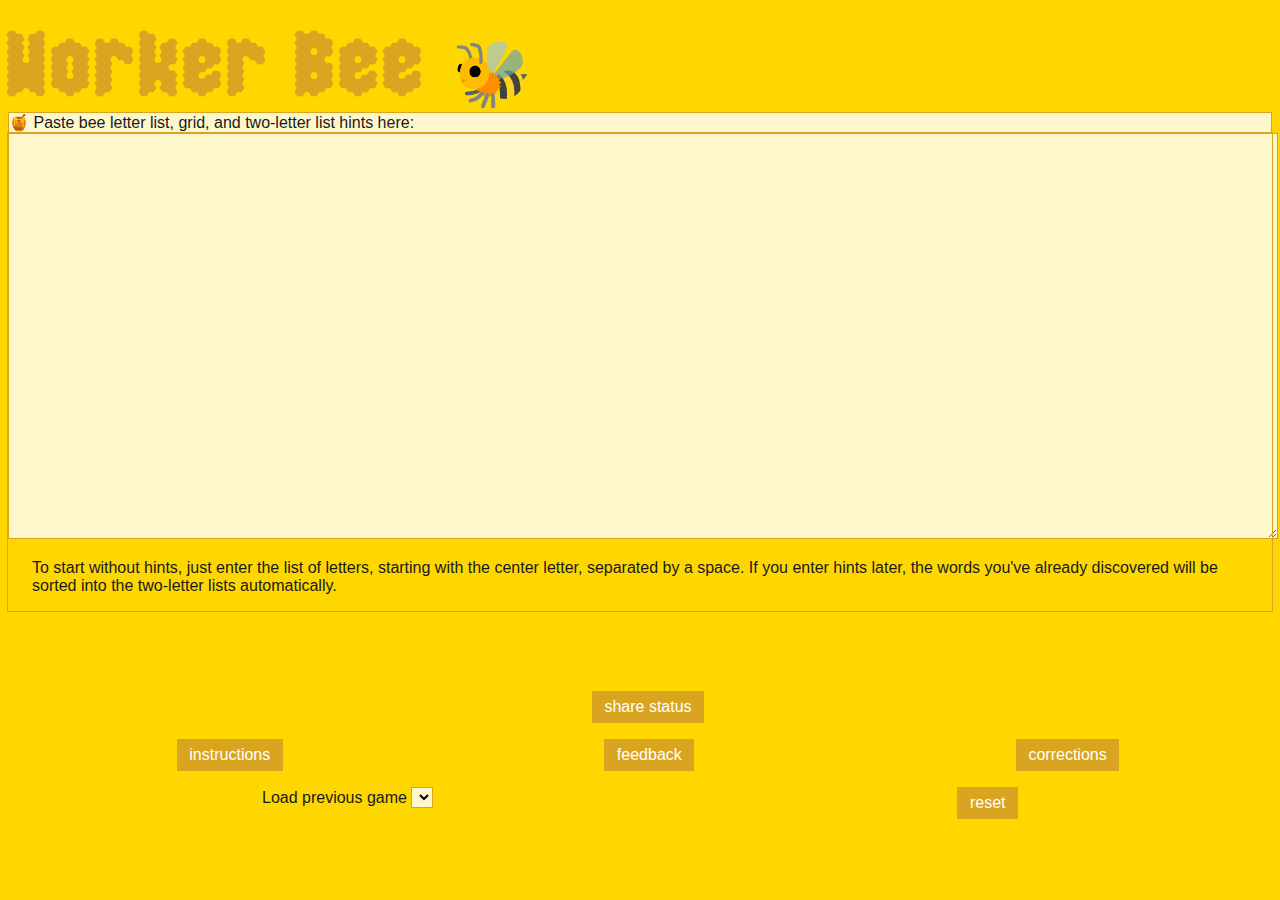
==== index.html @ 485754d8 "revamped notifications, added history dropdown, minor fixes" ====
<!DOCTYPE html>
<html lang="en">
<head>
  <meta charset="UTF-8">
  <meta name="viewport" content="width=device-width, initial-scale=1, maximum-scale=1">

  <title>Worker Bee</title>
  
  <link rel="icon" href="data:image/svg+xml,<svg xmlns=%22http://www.w3.org/2000/svg%22 viewBox=%220 0 100 100%22><text y=%22.9em%22 font-size=%2290%22>🐝</text></svg>">
  <script type="module" src="./beeMain.js"></script>
  <link rel="stylesheet" href="./style.css">
  
</head>
<body>
  <header>
    <h1>Worker Bee <span class="bee">🐝</span></h1>
  </header>
  <main>
    <details id="bee-grid-details" open>
      <summary id="bee-grid-label">Paste bee letter list, grid, and two-letter list hints here:</summary>
      <section>
        <textarea id="bee-grid" aria-labelledby="bee-grid-label"></textarea>

        <p>To start without hints, just enter the list of letters, starting with the center letter, separated by a space. If you enter hints later, the words you've already discovered will be sorted into the two-letter lists automatically.</p>
      </section>
    </details>
    <section id="letters-block"></section>
    <section id="stats-block"></section>
    <section id="add-word-block" class="hidden">
      <label id="bee-word-label" for="bee-word">Enter found words:</label>
      <input id="bee-word" type="text">
      <button id="backspace-button" class="button" aria-label="backspace">↩</button>
      <button id="enter-button" class="button">enter</button>
    </section>
    <section id="grid-table"></section>

    <section id="list-tabs" class="tabs hidden">
      <div class="tab">
        <input type="radio" class="tab_selector" id="two-letter-lists-tab" name="word_list_tabs" checked>
        <label for="two-letter-lists-tab">Two letter lists</label>
        <div id="two-letter-lists" class="tab_content">
        </div>
      </div>
      <div class="tab">
        <input type="radio" class="tab_selector" id="discovery-order-list-tab" name="word_list_tabs">
        <label for="discovery-order-list-tab">Discovery order</label>
        <div id="discovery-order-list" class="tab_content">
        </div>
      </div>
    </section>

  </main>

  <dialog id="milestone-dialog">
    <header> 
      <h2>Well done!</h2>
      <button id="dialog-close">×</button>
    </header>
    <section>
      <p id="dialog-status"></p>
  
      <p>Completed in <time id="dialog-time"></time></p>
      <button id="dialog-share_button" class="button" autofocus>share status</button>
    </section>
  </dialog>

  <!-- <div id="notification"></div>  -->
  <ul id="notifications"></ul> 

  <footer>
    <section id="share_links">
      <button id="share_button" class="button">share status</button>
      <!-- <button id="ask_button" class="button">phone a friend</button> -->
    </section>
    <section id="support_links">
      <a href="./instructions.html" class="button">instructions</a>
      <a href="https://github.com/shepazu/worker-bee/issues" class="button">feedback</a>
      <a href="https://www.wordnik.com/words/jackal" class="button">corrections</a>
    </section>
    <section id="settings">
      <!-- <button id="history_button" class="button">reload yesterday</button> -->
      <div>
        <label for="history_selector">Load previous game</label>
        <select id="history_selector"></select>
      </div>
      <button id="reset_button" class="button">reset</button>
    </section>
  </footer>
  
</body>
</html>
---- style.css ----
@font-face {
  font-family: 'HoneycombHappiness';
  src: local('HoneycombHappiness'),
       local('./assets/HoneycombHappiness-ywnRm.ttf'),
       url('./assets/HoneycombHappiness.woff2') format('woff2');
}

:root {
  --text_color: hsl(0, 0%, 10%);
  --table_color_dark: hsl(45, 100%, 34%);
  --table_color: hsl(43, 74%, 49%);
  --table_background: hsl(51, 100%, 90%);
  --zebra_stripes: hsl(51, 100%, 80%);
  --table_header_text: white;
  --heading_text: goldenrod;
  --background: gold;
  --notification_color: hsl(43, 74%, 29%);
  --bin_text: hsl(43, 74%, 29%);

  --accept: hsl(87, 60%, 60%);
  --reject: hsl(323, 68%, 83%);
  --remove: hsl(0, 0%, 50%);
  --remove_active: hsl(348, 93%, 37%);
}


body {
  font-family: Verdana, Arial, sans-serif;
  /* margin: 0 2rem; */
  background-color: var(--background);
  color: var(--text_color);
}

header,
main {
  /* display: flex; */
  /* flex-direction: column; */
  /* align-items: center; */
  /* justify-content: center; */
  /* align-content: stretch; */
  /* gap: 0.5em; */
  width: 100%;
}


h1 {
  font-family: HoneycombHappiness, Verdana, Arial, sans-serif; 
  font-size: 1.5rem;
  color: var(--heading_text);
  margin: 0;
  padding: 0;
}

h2,
.tab > label {
  font-size: 1.25rem;
  font-weight: normal;
  margin: 0 0 1rem 0;
  padding: 0;
}

.bee {
  font-size: 2rem; 
}


/* buttons */

.button {
  display: inline-block;
  background-color: var(--table_color);
  color: var(--table_header_text);
  border: none;
  padding: 3px 5px;
  text-align: center;
  text-decoration: none;
  font-size: 16px;
  margin-left: 1rem;
}

.button:hover {
  background-color: var(--table_color_dark);
}

kbd.button {
  margin: 0;
  font-size: 14px;
}

/* letter buttons */
#letters-block {
  display: flex;
  /* justify-content: space-around; */
  justify-content: start;
  /* gap: 0.5rem; */
  padding: 0.5rem;
}

.letter_button {
  font-variant: small-caps;
  font-size: 1.25rem;
  padding: 7px 12.5px;  
  text-decoration: none;
  display: inline-block;
}

.center_letter {
  border: 4px solid var(--table_color_dark);
}

/* inputs */

textarea {
  /* flex: 1; */
  width: 100%;
  height: 25rem;
}

#bee-word {
  font-size: 1.25rem;
}

textarea, 
input,
select {
  background-color: var(--table_background);
  border: 1px solid var(--table_color);
}

select {
  font-size: 16px;
}

#add-word-block {
  display: flex;
  margin-bottom: 0.5rem;
}

#add-word-block.hidden {
  display: none;
}

#add-word-block button {
  margin-left: 0.3rem;
}



details summary {
  background-color: var(--table_background);
  border: 1px solid var(--table_color);
  /* padding: 0.1rem; */
  /* min-width: 29rem; */
  list-style-type: '🐝 ';
}

details[open] summary {
  list-style-type: '🍯 ';
}

details section {
  outline: 1px var(--table_color) solid;
}

details section p {
  padding: 0 1.5rem 1rem 1.5rem;
}

#word-input {
  /* width: 100%; */
  display: flex;
  align-items: stretch;
}

#word-input input[type=text] {
  flex-grow: 2;
}

/* stats */

#stats-block {
  display: flex;
  justify-content: flex-start;
  gap: 2rem;
  margin-bottom: 0.5rem;
}

.stat_card {
  display: flex;
  flex-direction: column;
  justify-content: flex-start;
  align-items: center;
  height: 4rem;
}

.stats_title {
  /* font-size: 16px; */
  font-variant: small-caps;
  margin: 0;
  padding: 0 0 1px 0;
}

.stat_value {
  margin: 0;
  padding: 0;
  padding: 0 0 1px 0;
}

/* #rank-stat {
  font-weight: bold;
} */

#bingo-stat {
  font-size: 1.5rem;
  font-weight: 100;
}

/* table */

table {
  /* align-self: stretch; */

  border-collapse: collapse;
  margin-bottom: 1rem;
  background-color: var(--table_background);
}

thead > tr {
  background-color: var(--table_color);
  color: var(--table_header_text);
}

  thead th {
    background-color: var(--table_color);
  }

table td,
table th {
  padding: 0;
  border: var(--table_color) 1px solid;
  font-size: 16px;
  padding: 0.15rem 0.3rem;
}

tbody input[type=number],
#two-letter-lists input[type=number] {
  font-size: 16px;
  width: 3em;
  border: none;
  background-color: var(--table_background);
  text-align: center;
}


/* zebra stripes */
tr:nth-child(even),
tr:nth-child(even) input[type=number] {
  background-color: var(--zebra_stripes);
}

th,
td {
  text-align: center;
}

th {
  font-weight: normal;
}

tbody th {
  text-transform: uppercase;
  font-weight: bold;
}

tbody input[type=number],
#two-letter-lists input[type=number] {
  font-size: 16px;
  max-width: 3em;
  border: none;
  background-color: var(--table_background);
  text-align: center;
}


/* two-letter list dl */

dd,
li {
  margin-left: 1.5rem;
  text-transform: capitalize;
}

#two-letter-lists input[type=number] {
  text-align: start;
}

time {
  display: inline;
  font-size: 0.8rem;
  font-style: italic;
}

.two_letter_code {
  text-transform: uppercase;
  display: inline-block;
  min-width: 1.8rem;
}

.separator {
  color: var(--heading_text);
  padding: 0 0.3rem;
}

.length-counts {
  color: var(--bin_text);
  padding-left: 0.8rem;
  font-size: 0.8rem;
}

.uncertain {
  font-style: italic;
}

#two-letter-lists dl, 
#discovery-order-list ol {
  /* flex-grow: 1; */
  /* flex-basis: 100%; */
  /* overflow-y: scroll; */
  column-count: 2;
}

dd > a,
li > a {
  color: var(--text_color);
  cursor: pointer;
  text-decoration-thickness: 0.05em;
  text-underline-offset: 2.5px;
}

.pangram-word {
  font-weight: bold;
}

button[type=remove] {
  background-color: transparent;
  border: none;
  font-size: 1.0rem;
  font-weight: bold;
  color: var(--remove);
  margin-top: -1.5rem;
}

button[type=remove]:hover {
  color: var(--remove_active);
}

/* support links */
footer {
  display: flex;
  flex-direction: column;
  justify-content: space-between;
  gap: 1rem;
  margin-top: 3rem;
}

footer a.button,
footer .button {
  padding: 7px 12.5px;
}

#share_links,
#support_links,
#settings {
  display: flex;
  justify-content: space-around;
}


/* feedback animations */

.accept {
  animation: accept 0.8s;
}

@keyframes accept {
  0% {
    background-color: var(--table_background);
  }
  30% {
    background-color: var(--accept);
  }
  70% {
    background-color: var(--accept);
  }
  100% {
    background-color: var(--table_background);
  }
}

.reject {
  animation: reject 0.8s;
}

@keyframes reject {
  0% {
    background-color: var(--table_background);
  }
  30% {
    background-color: var(--reject);
  }
  70% {
    background-color: var(--reject);
  }
  100% {
    background-color: var(--table_background);
  }
}

/* word list tabs */
.tabs {
  position: relative;
  /* change to increase tab area height */
  min-height: 36rem;
  /* Fix to use flexbox? */
  clear: both;
  margin: 1rem 0;
}

.tab {
  float: left;
}

.tab label {
  padding: 0.5remx;
  margin-left: -1px;
  position: relative;
  left: 1px;
}

.tab [type=radio].tab_selector {
  opacity: 0;
}

.tab_content {
  position: absolute;
  top: 2.5rem;
  left: 0;
  right: 0;
  bottom: 0;
  padding: 0 1rem 1rem 1rem;
  overflow: auto;
}

.tab_content > * {
  opacity: 0;
  /* transform: translateX(-100%); */
  /* transition: all 0.6s ease; */
}

[type=radio].tab_selector:checked ~ label {
  border-bottom: 3px solid var(--text_color);
  z-index: 2;
}

[type=radio].tab_selector:checked ~ label ~ .tab_content {
  z-index: 1;
}

[type=radio].tab_selector:checked ~ label ~ .tab_content > * {
  opacity: 1;
  /* transform: translateX(0); */
}

.dim {
  opacity: 0.5;
}

.hidden {
  display: none;
}


/* dialog */
dialog::backdrop {
  background-color: rgba(0, 0, 0, 0.8);
}

dialog {
  border-radius: 0.5rem;
  border: none;
  min-width: 30%;
}

dialog header {
  display: flex;
  align-items: center;
  justify-content: space-between;
}

dialog section {
  display: flex;
  flex-direction: column;
  justify-content: flex-start;
  align-items: center;
}

#dialog-close {
  background-color: transparent;
  border: none;
  color: var(--remove);
  font-size: 2rem;
  margin: -1rem 0 0 0;
  padding: 0;
  cursor: pointer;
}

#dialog-status {
  font-size: 2rem;
}

#dialog-time {
  font-style: normal;
  font-size: 1rem;
  font-weight: bold;
}

/* Notification toast */
 /* The notification - position it at the top and in the middle of the screen */
ul#notifications {
  position: absolute;
  top: 2rem;
  display: flex;
  flex-direction: column;
  width: 100%;
  justify-content: center;
  align-items: center;
  gap: 0.8rem;
  z-index: 1; 
  list-style: none;
  margin: 0;
  padding: 0;
  pointer-events: none;

  /* background-color: hsl(0, 100%, 90%, 0.8); */
  /* display: none; */
} 

li.notification {
  background-color: var(--notification_color);
  color: var(--table_header_text);
  text-align: center;
  border-radius: 2px; 
  padding: 0.8rem; 
  min-width: 12rem; 
}

li.notification {
	transform-origin: 50% 0;
	animation: append-animate 0.3s linear, fade-remove 0.3s 2.5s;
}

@keyframes append-animate {
	from {
		transform: scaleY(0);
		opacity: 0;
	}
	to {
		transform: scaleY(1);
		opacity: 1;
	}
}

@keyframes fade-remove {
	from {
		transform: scaleY(1);
		opacity: 1;
	}
	to {
		transform: scaleY(0);
		opacity: 0;
	}
}

/* different devices and screen sizes */
/* Extra small devices (phones, 600px and down) */
/* @media only screen and (max-width: 600px) { } */

/* Small devices (portrait tablets and large phones, 600px and up) */
/* @media only screen and (min-width: 600px) { } */

/* Medium devices (landscape tablets, 768px and up) */
@media only screen and (min-width: 768px) {
  #two-letter-lists dl,
  #discovery-order-list ol {
    padding-left: 0;
    column-count: 3;
    column-gap: 3rem;
  }
}

/* Large devices (laptops/desktops, 992px and up) */
@media only screen and (min-width: 992px) {
  h1 {
    font-size: 5rem;
  }

  .bee {
    display: inline;
    font-size: 4rem; 
  }

  .tabs {
    /* change to increase tab area height */
    min-height: 42rem;
  }

  #two-letter-lists dl,
  #discovery-order-list ol {
    column-count: 4;
    column-gap: 4rem;
  }
/* 
  button[type=remove] {
    opacity: 0;
  }

  button[type=remove]:hover {
    opacity: 1;
  } 
  */
}

/* Extra large devices (large laptops and desktops, 1200px and up) */
/* @media only screen and (min-width: 1200px) { }  */
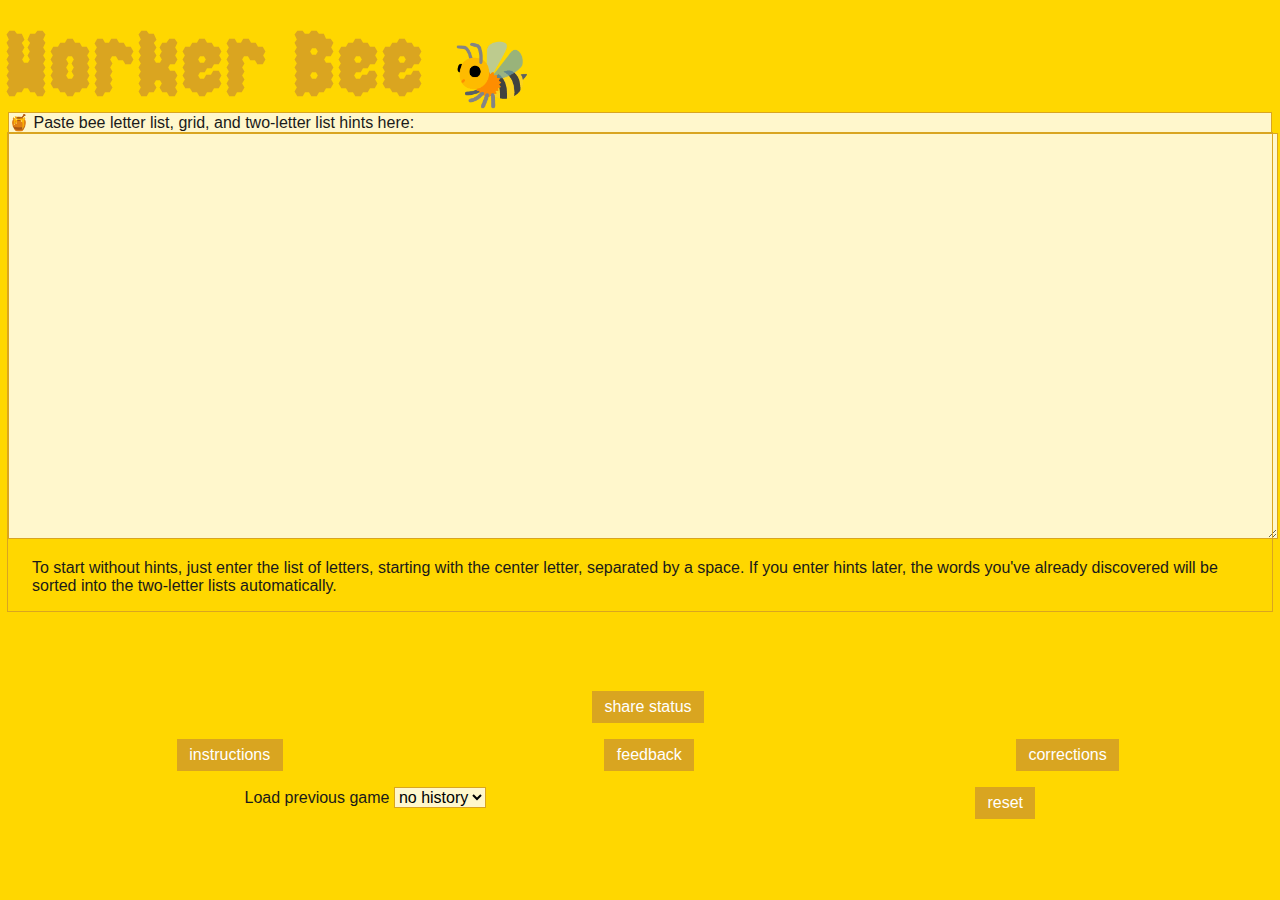
==== commit f52ac26e: "added next rank card" ====
--- a/index.html
+++ b/index.html
@@ -30,6 +30,7 @@
       <label id="bee-word-label" for="bee-word">Enter found words:</label>
       <input id="bee-word" type="text">
       <button id="backspace-button" class="button" aria-label="backspace">↩</button>
+      <!-- <button id="bonus-button" class="button" aria-label="bonus word">🎁</button> -->
       <button id="enter-button" class="button">enter</button>
     </section>
     <section id="grid-table"></section>
@@ -64,7 +65,6 @@
     </section>
   </dialog>
 
-  <!-- <div id="notification"></div>  -->
   <ul id="notifications"></ul> 
 
   <footer>
@@ -78,7 +78,6 @@
       <a href="https://www.wordnik.com/words/jackal" class="button">corrections</a>
     </section>
     <section id="settings">
-      <!-- <button id="history_button" class="button">reload yesterday</button> -->
       <div>
         <label for="history_selector">Load previous game</label>
         <select id="history_selector"></select>
--- a/style.css
+++ b/style.css
@@ -180,8 +180,7 @@
 
 #stats-block {
   display: flex;
-  justify-content: flex-start;
-  gap: 2rem;
+  justify-content: space-between;
   margin-bottom: 0.5rem;
 }
 
@@ -223,6 +222,7 @@
   border-collapse: collapse;
   margin-bottom: 1rem;
   background-color: var(--table_background);
+  width: calc(100vw - 1rem);
 }
 
 thead > tr {
@@ -236,10 +236,9 @@
 
 table td,
 table th {
-  padding: 0;
   border: var(--table_color) 1px solid;
   font-size: 16px;
-  padding: 0.15rem 0.3rem;
+  padding: 0.15rem 0rem;
 }
 
 tbody input[type=number],
@@ -275,7 +274,7 @@
 tbody input[type=number],
 #two-letter-lists input[type=number] {
   font-size: 16px;
-  max-width: 3em;
+  max-width: 2.2em;
   border: none;
   background-color: var(--table_background);
   text-align: center;
@@ -596,6 +595,26 @@
     column-count: 3;
     column-gap: 3rem;
   }
+
+  #stats-block {
+    justify-content: flex-start;
+    gap: 2rem;
+  }
+
+  table {
+    width: 75vw;
+  }
+
+  table td,
+  table th {
+    padding: 0.15rem 0.3rem;
+  }
+
+  tbody input[type=number],
+  #two-letter-lists input[type=number] {
+    max-width: 3em;
+  }
+
 }
 
 /* Large devices (laptops/desktops, 992px and up) */
@@ -619,6 +638,26 @@
     column-count: 4;
     column-gap: 4rem;
   }
+
+  #stats-block {
+    justify-content: flex-start;
+    gap: 2rem;
+  }
+
+  table {
+    width: 50vw;
+  }
+
+  table td,
+  table th {
+    padding: 0.15rem 0.3rem;
+  }
+
+  tbody input[type=number],
+  #two-letter-lists input[type=number] {
+    max-width: 3em;
+  }
+
 /* 
   button[type=remove] {
     opacity: 0;
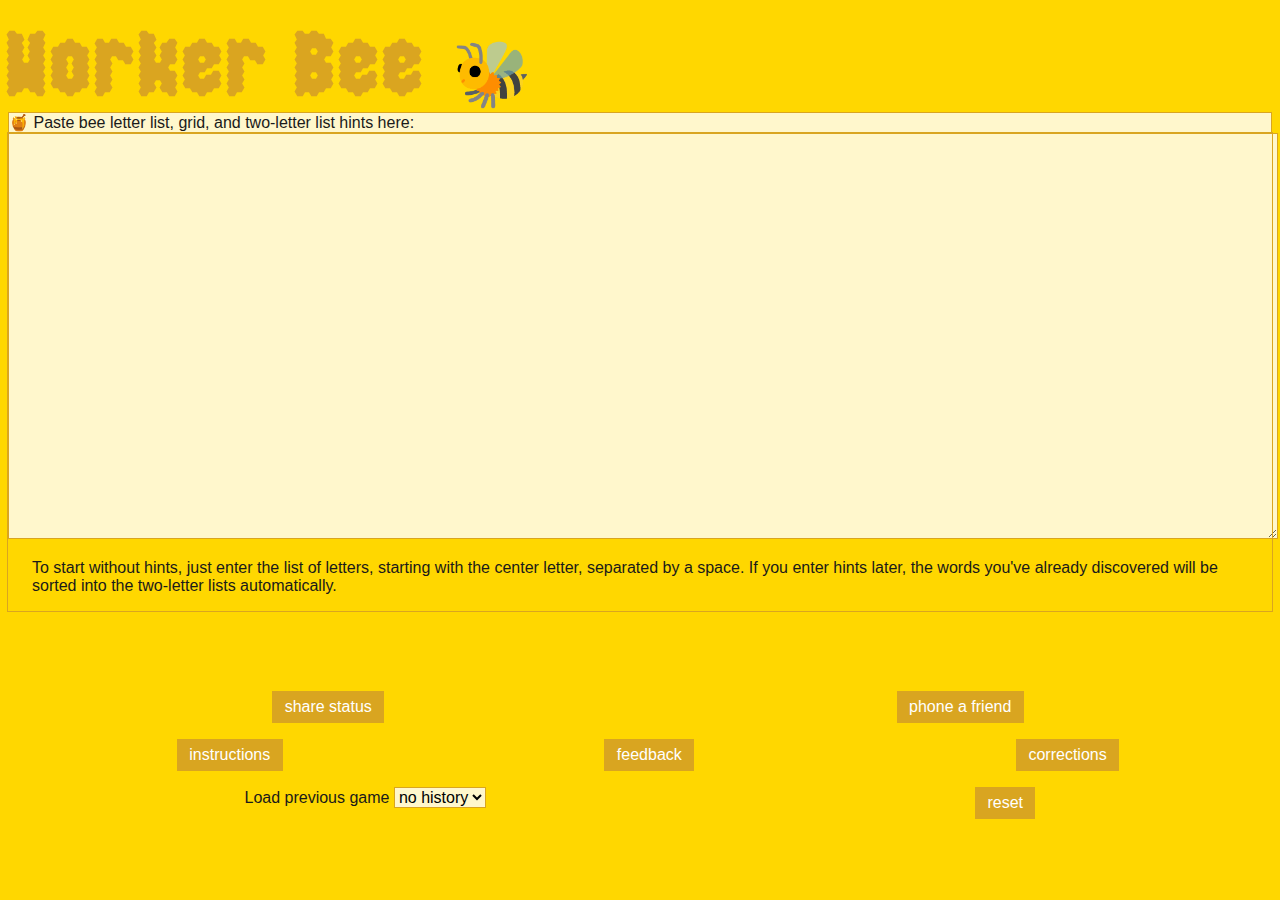
==== commit 0ceed574: "fixed letter buttons not appearing on restore" ====
--- a/index.html
+++ b/index.html
@@ -70,7 +70,7 @@
   <footer>
     <section id="share_links">
       <button id="share_button" class="button">share status</button>
-      <!-- <button id="ask_button" class="button">phone a friend</button> -->
+      <button id="ask_button" class="button">phone a friend</button>
     </section>
     <section id="support_links">
       <a href="./instructions.html" class="button">instructions</a>
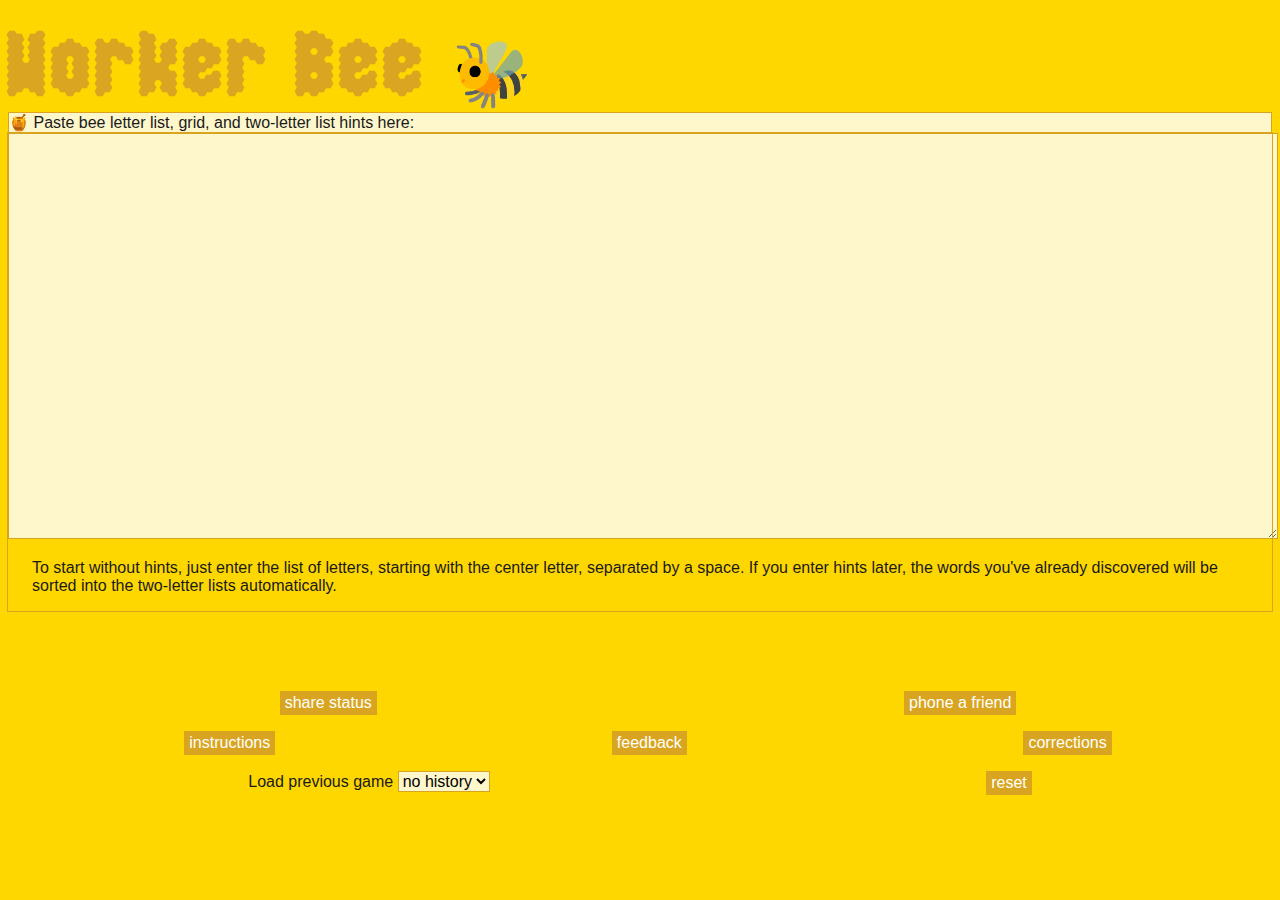
==== commit 90d7c131: "tweaked layout, attempting no-zoom on iphone" ====
--- a/index.html
+++ b/index.html
@@ -2,7 +2,7 @@
 <html lang="en">
 <head>
   <meta charset="UTF-8">
-  <meta name="viewport" content="width=device-width, initial-scale=1, maximum-scale=1">
+  <meta name="viewport" content="width=device-width, initial-scale=1.0, minimum-scale=1.0, maximum-scale=1.0, user-scalable=no">
 
   <title>Worker Bee</title>
   
@@ -30,7 +30,8 @@
       <label id="bee-word-label" for="bee-word">Enter found words:</label>
       <input id="bee-word" type="text">
       <button id="backspace-button" class="button" aria-label="backspace">↩</button>
-      <!-- <button id="bonus-button" class="button" aria-label="bonus word">🎁</button> -->
+      <button id="bonus-button" class="button" aria-label="bonus word">🎁</button>
+      <!-- <button id="definition-button" class="button" aria-label="used forum definitions to find word">🔏</button> -->
       <button id="enter-button" class="button">enter</button>
     </section>
     <section id="grid-table"></section>
@@ -48,6 +49,41 @@
         <div id="discovery-order-list" class="tab_content">
         </div>
       </div>
+      <div class="tab">
+        <input type="radio" class="tab_selector" id="bonus-word-list-tab" name="word_list_tabs">
+        <label for="bonus-word-list-tab">Bonus words</label>
+        <div class="tab_content">
+          <p>Additional valid words not accepted by Spelling Bee</p>
+          <div id="bonus-word-list">
+          </div>
+        </div>
+      </div>
+<!-- 
+      <div class="tab">
+        <input type="radio" class="tab_selector" id="settings-tab" name="word_list_tabs">
+        <label for="settings-tab">Settings</label>
+        <div id="settings-container">
+          <div class="tab_content">
+            <section id="share_links">
+              <button id="share_button" class="button">share status</button>
+              <button id="ask_button" class="button">phone a friend</button>
+            </section>
+            <section id="support_links">
+              <a href="./instructions.html" class="button">instructions</a>
+              <a href="https://github.com/shepazu/worker-bee/issues" class="button">feedback</a>
+              <a href="https://www.wordnik.com/words/jackal" class="button">corrections</a>
+            </section>
+            <section id="settings">
+              <div>
+                <label for="history_selector">Load previous game</label>
+                <select id="history_selector"></select>
+              </div>
+              <button id="reset_button" class="button">reset</button>
+            </section>
+          </div>
+        </div>
+      </div>
+       -->
     </section>
 
   </main>
@@ -59,14 +95,14 @@
     </header>
     <section>
       <p id="dialog-status"></p>
-  
+      <p id="dialog-message"></p>
       <p>Completed in <time id="dialog-time"></time></p>
       <button id="dialog-share_button" class="button" autofocus>share status</button>
     </section>
   </dialog>
 
   <ul id="notifications"></ul> 
-
+ 
   <footer>
     <section id="share_links">
       <button id="share_button" class="button">share status</button>
@@ -84,7 +120,8 @@
       </div>
       <button id="reset_button" class="button">reset</button>
     </section>
-  </footer>
+  </footer> 
+
   
 </body>
 </html>
--- a/style.css
+++ b/style.css
@@ -51,8 +51,7 @@
   padding: 0;
 }
 
-h2,
-.tab > label {
+h2 {
   font-size: 1.25rem;
   font-weight: normal;
   margin: 0 0 1rem 0;
@@ -118,6 +117,7 @@
 
 #bee-word {
   font-size: 1.25rem;
+  max-width: 7rem;
 }
 
 textarea, 
@@ -354,7 +354,7 @@
 }
 
 /* support links */
-footer {
+#settings-tab .tab_content {
   display: flex;
   flex-direction: column;
   justify-content: space-between;
@@ -362,8 +362,8 @@
   margin-top: 3rem;
 }
 
-footer a.button,
-footer .button {
+#settings-tab .tab_content a.button,
+#settings-tab .tab_content .button {
   padding: 7px 12.5px;
 }
 
@@ -422,7 +422,7 @@
   min-height: 36rem;
   /* Fix to use flexbox? */
   clear: both;
-  margin: 1rem 0;
+  margin: 0.25rem 0;
 }
 
 .tab {
@@ -430,14 +430,16 @@
 }
 
 .tab label {
-  padding: 0.5remx;
-  margin-left: -1px;
+  font-size: 1rem;
+  padding: 0.5rem;
+  margin-left: -1rem;
   position: relative;
   left: 1px;
 }
 
 .tab [type=radio].tab_selector {
   opacity: 0;
+  max-width: 1px;
 }
 
 .tab_content {
@@ -526,7 +528,7 @@
 /* Notification toast */
  /* The notification - position it at the top and in the middle of the screen */
 ul#notifications {
-  position: absolute;
+  position: fixed;
   top: 2rem;
   display: flex;
   flex-direction: column;
@@ -580,6 +582,14 @@
 	}
 }
 
+footer {
+  display: flex;
+  flex-direction: column;
+  justify-content: space-between;
+  gap: 1rem;
+  margin-top: 3rem;
+}
+
 /* different devices and screen sizes */
 /* Extra small devices (phones, 600px and down) */
 /* @media only screen and (max-width: 600px) { } */
@@ -601,6 +611,14 @@
     gap: 2rem;
   }
 
+  #bee-word {
+    max-width: 10rem;
+  }
+
+  .tab label {
+    font-size: 1.25rem;
+  }
+
   table {
     width: 75vw;
   }
@@ -628,9 +646,17 @@
     font-size: 4rem; 
   }
 
+  #bee-word {
+    max-width: 10rem;
+  }
+
   .tabs {
     /* change to increase tab area height */
     min-height: 42rem;
+  }
+
+  .tab label {
+    font-size: 1.25rem;
   }
 
   #two-letter-lists dl,
